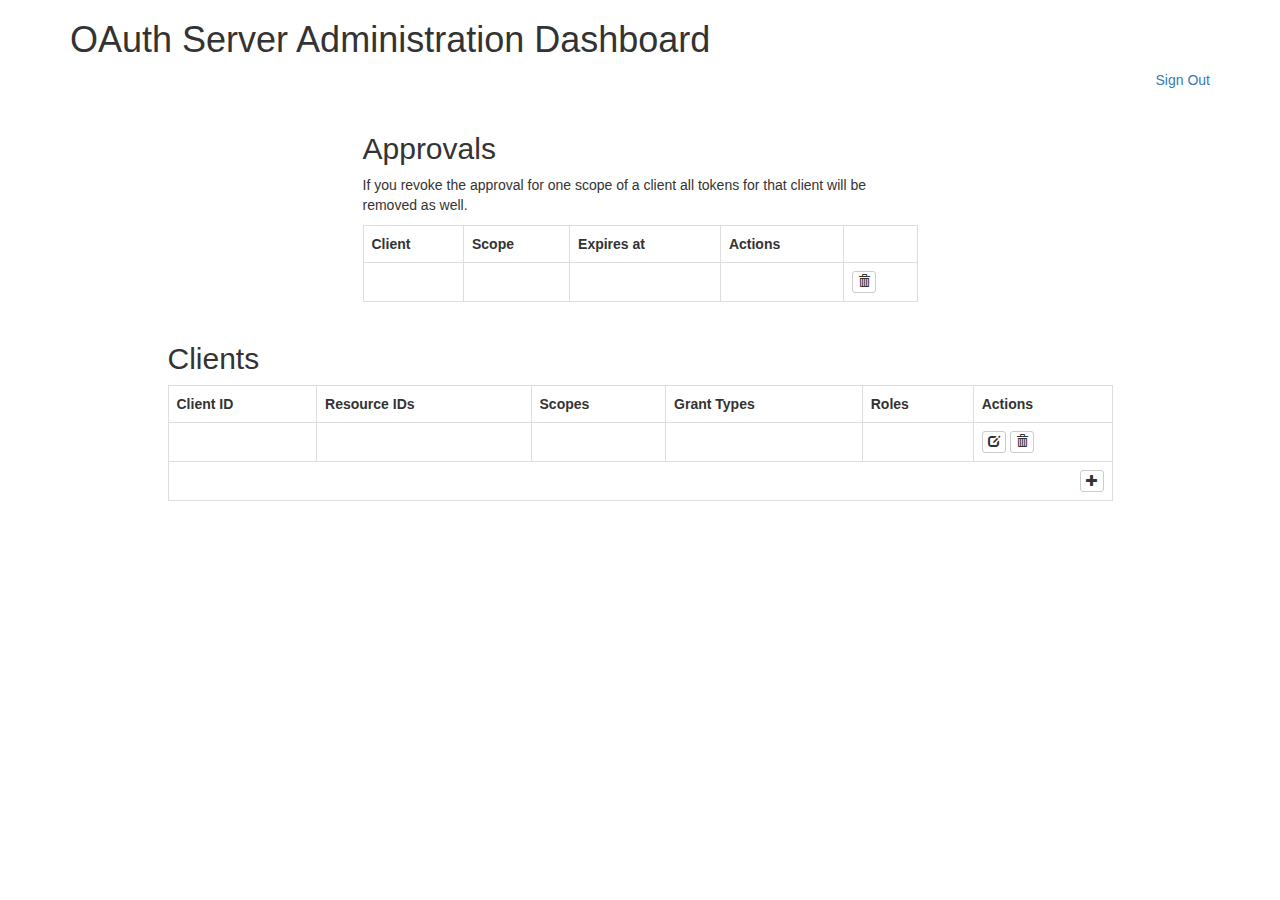
==== src/main/resources/templates/index.html @ 147dceb8 "Database Repositories, Services and Dashboard implementation commit" ====
<!DOCTYPE html>
<html xmlns="http://www.w3.org/1999/xhtml"
      xmlns:th="http://www.thymeleaf.org"
      xmlns:sec="http://www.thymeleaf.org/thymeleaf-extras-springsecurity4">
<head lang="en">
    <meta http-equiv="Content-Type" content="text/html; charset=UTF-8"/>
    <title>OAuth Server Index</title>
    <script src="js/jquery.min.js"></script>
    <script src="js/bootstrap.min.js"></script>
    <link rel="stylesheet" href="css/main.css" />
    <link rel="stylesheet" href="css/ksquare.css" />
    <!-- CSS -->
    <link href="//maxcdn.bootstrapcdn.com/bootstrap/3.3.6/css/bootstrap.min.css" type="text/css" rel="stylesheet">
</head>
<body>
<div class="container">
    <header>    <h1>OAuth Server Administration Dashboard </h1>
    </header>
    <div>
        <div style="float: right">
            <span sec:authorize="isAuthenticated()" style="display: inline-block;">
                    <a class="button" th:href="@{/logout}">Sign Out</a>
            </span>
        </div>
    </div>

    <div style="alignment: center; text-align: center; padding-top: 3em; font-weight: bolder" id="codeDiv">
        <script>
            var searchParams = new URLSearchParams(window.location.search);
            if (searchParams.has('code')){
                $("#codeDiv").append("<h2><b>Your code is: "+ searchParams.get('code') +"</b> </h2>")
            }
        </script>
    </div>

    <div class="row">
        <div class="col-md-6 col-md-offset-3">
            <h2>Approvals</h2>

            <p>
                If you revoke the approval for one scope of a client all tokens for that client will be removed as well.
            </p>
            <table class="table table-bordered">
                <tr>
                    <th>Client</th>
                    <th>Scope</th>
                    <th>Expires at</th>
                    <th>Actions</th>
                </tr>
                <!--/*@thymesVar id="approvals" type="org.springframework.security.oauth2.provider.approval.Approval"*/-->
                <tr th:each="app : ${approvals}">
                    <td th:text="${app.clientId}"></td>
                    <td th:text="${app.scope}"></td>
                    <td th:text="${app.expiresAt}"></td>
                    <td th:text="${app.scope}"></td>
                    <td>
                        <form action="/approval/revoke" method="POST">
                            <input type="hidden" th:name="${_csrf.parameterName}" th:value="${_csrf.token}"/>
                            <input type="hidden" name="userId" th:value="${app.userId}"/>
                            <input type="hidden" name="clientId" th:value="${app.clientId}"/>
                            <input type="hidden" name="scope" th:value="${app.scope}"/>
                            <input type="hidden" name="expiresAt" th:value="${#dates.format(app.expiresAt, 'yyyy-MM-dd HH:mm:ss')}"/>
                            <input type="hidden" name="status" th:value="${app.status}"/>
                            <input type="hidden" name="lastUpdatedAt" th:value="${#dates.format(app.lastUpdatedAt, 'yyyy-MM-dd HH:mm:ss')}"/>
                            <button type="submit" class="btn btn-default btn-xs">
                                <span class="glyphicon glyphicon-trash"></span>
                            </button>
                        </form>
                    </td>
                </tr>
            </table>
        </div>
    </div>
    <div class="row">
        <div class="col-md-10 col-md-offset-1" sec:authorize="hasRole('ADMIN')">
            <h2>Clients</h2>
            <table class="table table-bordered kstable">
                <tr>
                    <th>Client ID</th>
                    <th>Resource IDs</th>
                    <th>Scopes</th>
                    <th>Grant Types</th>
                    <th>Roles</th>
                    <th>Actions</th>
                </tr>
                <!--/*@thymesVar id="clientDetails" type="com.ksquareinc.sso1909.domain.Client"*/-->
                <tr th:each="client : ${clientDetails}">
                    <td th:text="${client.id}"></td>
                    <td th:text="${client.resourceId}"></td>
                    <td th:text="${client.scope}"></td>
                    <td th:text="${client.grantTypes}"></td>
                    <td th:text="${client.authorities}"></td>
                    <td>
                        <a class="btn btn-default btn-xs" th:href="@{/clients/form?client=__${client.id}__}">
                            <span class="glyphicon glyphicon-edit"></span>
                        </a>
                        <a class="btn btn-default btn-xs" th:href="@{/clients/__${client.id}__/delete}">
                            <span class="glyphicon glyphicon-trash"></span>
                        </a>
                    </td>
                </tr>
                <tr>
                    <td colspan="6">
                        <a class="btn btn-default btn-xs pull-right align-content-center" href="/clients/form" >
                            <span class="glyphicon glyphicon-plus"></span>
                        </a>
                    </td>
                </tr>
            </table>
        </div>
    </div>
</div>
</body>
</html>
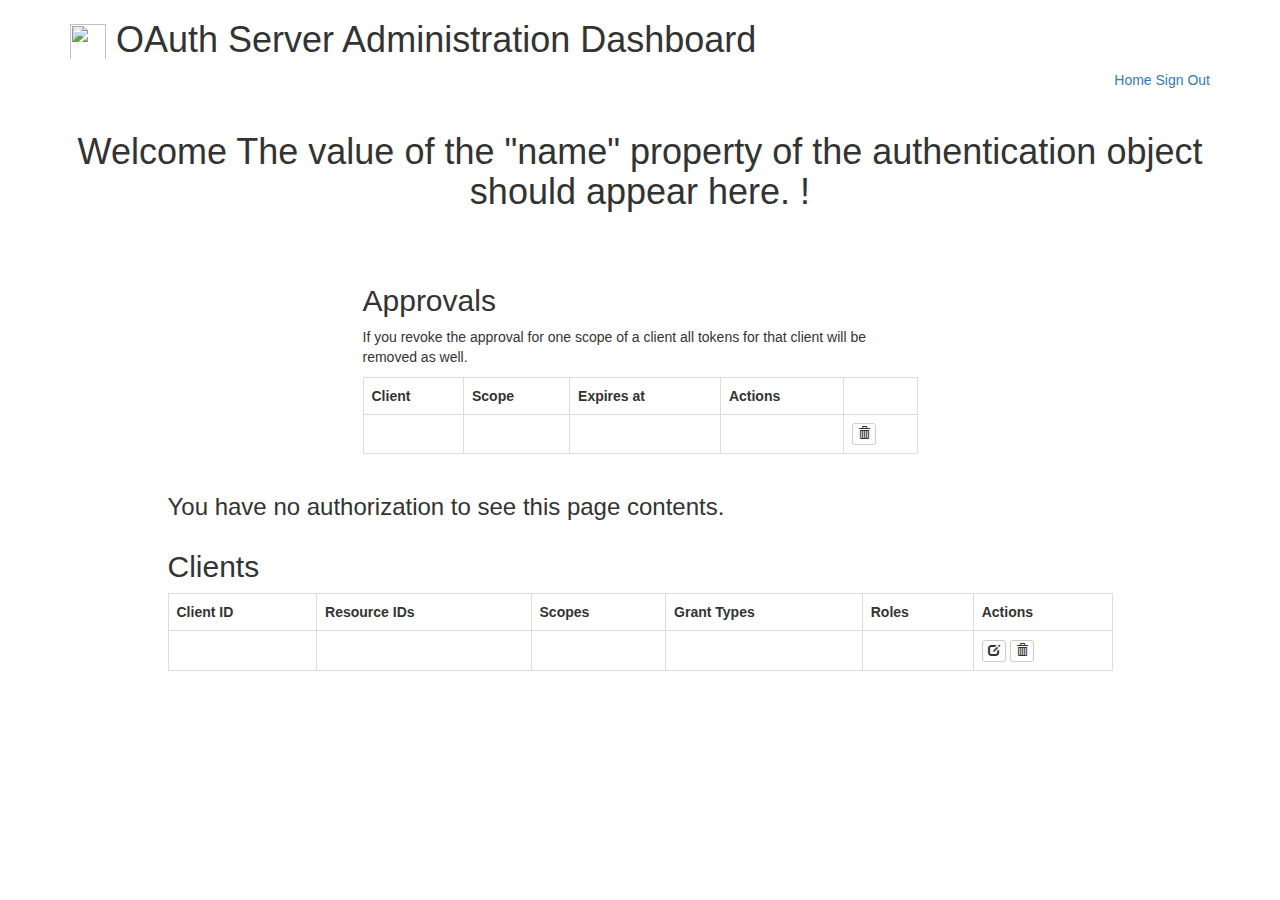
==== commit ef52b743: "Dockerized, Swaggered and Serviced!" ====
--- a/src/main/resources/templates/index.html
+++ b/src/main/resources/templates/index.html
@@ -14,27 +14,36 @@
 </head>
 <body>
 <div class="container">
-    <header>    <h1>OAuth Server Administration Dashboard </h1>
+    <header>
+       <h1><a href="/"><img src="favicon.ico" height="36" width="36" style="padding-bottom: 1px"></a> OAuth Server Administration Dashboard </h1>
     </header>
     <div>
         <div style="float: right">
+            <a class="button" th:href="@{/}">Home</a>
             <span sec:authorize="isAuthenticated()" style="display: inline-block;">
                     <a class="button" th:href="@{/logout}">Sign Out</a>
             </span>
         </div>
+    </div>
+    <div sec:authorize="isAuthenticated()" style="alignment: center; text-align: center; padding-top: 3em; font-weight: bolder">
+        <h1>Welcome
+            <span th:text="${#authentication?.principal?.username != null} ? ${#authentication?.principal?.username}">
+            The value of the "name" property of the authentication object should appear here.
+        </span>
+            !</h1>
     </div>
 
     <div style="alignment: center; text-align: center; padding-top: 3em; font-weight: bolder" id="codeDiv">
         <script>
             var searchParams = new URLSearchParams(window.location.search);
             if (searchParams.has('code')){
-                $("#codeDiv").append("<h2><b>Your code is: "+ searchParams.get('code') +"</b> </h2>")
+                $("#codeDiv").append("<h2><b>Your OAUTH2 code is: "+ searchParams.get('code') +"</b> </h2>")
             }
         </script>
     </div>
 
     <div class="row">
-        <div class="col-md-6 col-md-offset-3">
+        <div class="col-md-6 col-md-offset-3" sec:authorize="isAuthenticated()" >
             <h2>Approvals</h2>
 
             <p>
@@ -59,9 +68,7 @@
                             <input type="hidden" name="userId" th:value="${app.userId}"/>
                             <input type="hidden" name="clientId" th:value="${app.clientId}"/>
                             <input type="hidden" name="scope" th:value="${app.scope}"/>
-                            <input type="hidden" name="expiresAt" th:value="${#dates.format(app.expiresAt, 'yyyy-MM-dd HH:mm:ss')}"/>
                             <input type="hidden" name="status" th:value="${app.status}"/>
-                            <input type="hidden" name="lastUpdatedAt" th:value="${#dates.format(app.lastUpdatedAt, 'yyyy-MM-dd HH:mm:ss')}"/>
                             <button type="submit" class="btn btn-default btn-xs">
                                 <span class="glyphicon glyphicon-trash"></span>
                             </button>
@@ -72,7 +79,13 @@
         </div>
     </div>
     <div class="row">
-        <div class="col-md-10 col-md-offset-1" sec:authorize="hasRole('ADMIN')">
+        <div class="col-md-10 col-md-offset-1 align-center" sec:authorize="!isAuthenticated()">
+            <h3>You have no authorization to see this page contents.</h3>
+        </div>
+    </div>
+    <div class="row">
+        <div class="col-md-10 col-md-offset-1 "
+             sec:authorize="hasAuthority('ROLE_ADMIN')">
             <h2>Clients</h2>
             <table class="table table-bordered kstable">
                 <tr>
@@ -91,16 +104,16 @@
                     <td th:text="${client.grantTypes}"></td>
                     <td th:text="${client.authorities}"></td>
                     <td>
-                        <a class="btn btn-default btn-xs" th:href="@{/clients/form?client=__${client.id}__}">
+                        <a th:if="${client.id} != 'defaultclient'" class="btn btn-default btn-xs" th:href="@{/clients/form?client=__${client.id}__}">
                             <span class="glyphicon glyphicon-edit"></span>
                         </a>
-                        <a class="btn btn-default btn-xs" th:href="@{/clients/__${client.id}__/delete}">
+                        <a  th:if="${client.id} != 'defaultclient'" class="btn btn-default btn-xs" th:href="@{/clients/__${client.id}__/delete}">
                             <span class="glyphicon glyphicon-trash"></span>
                         </a>
                     </td>
                 </tr>
                 <tr>
-                    <td colspan="6">
+                    <td colspan="6" style="display: none">
                         <a class="btn btn-default btn-xs pull-right align-content-center" href="/clients/form" >
                             <span class="glyphicon glyphicon-plus"></span>
                         </a>
